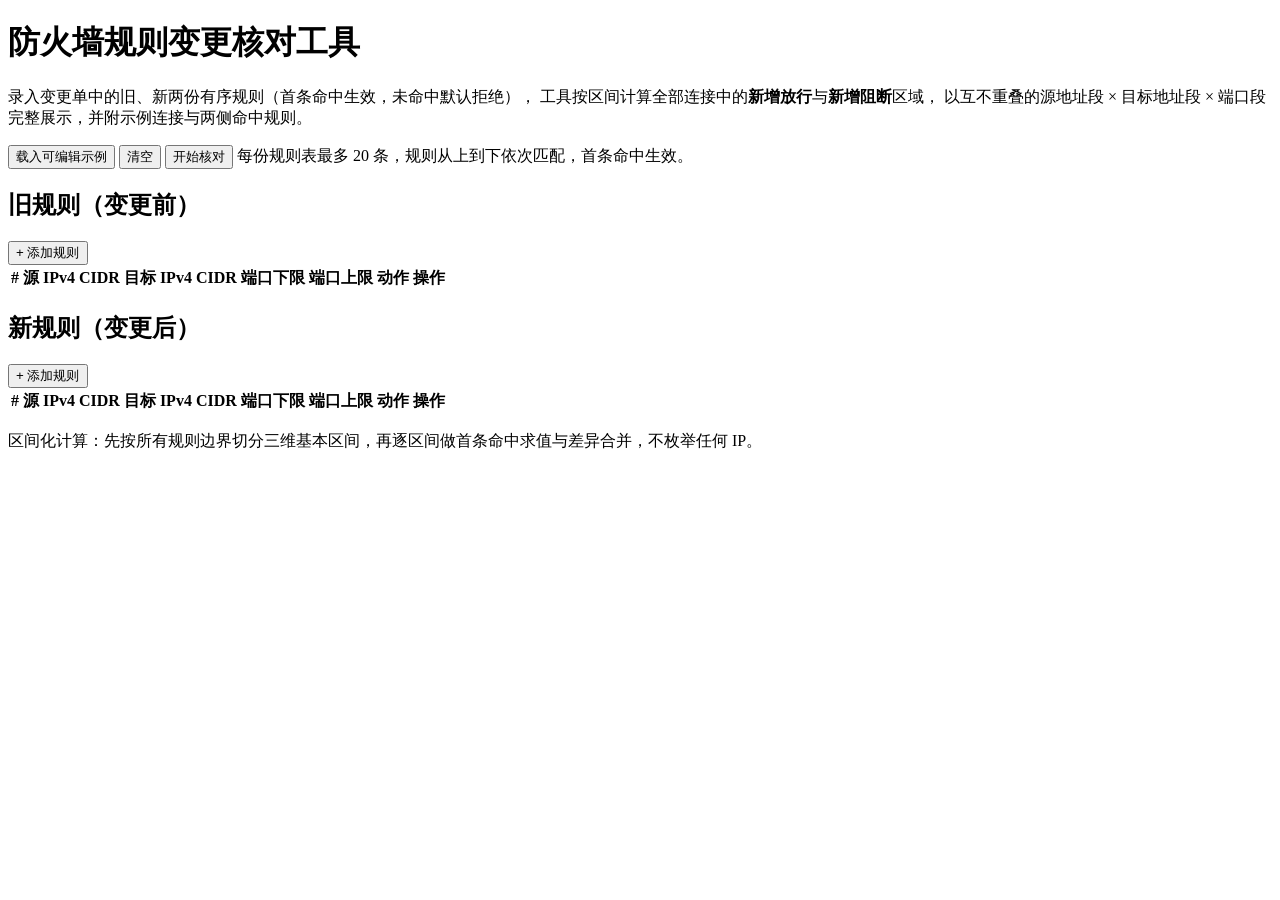
==== app/static/index.html @ 07122f12 "GSB solo-baseline-79a9a4d7-87fb-4b1a-8613-af21291d7afa initial: platform archive" ====
<!DOCTYPE html>
<html lang="zh-CN">
<head>
  <meta charset="UTF-8" />
  <meta name="viewport" content="width=device-width, initial-scale=1.0" />
  <title>防火墙规则变更核对工具</title>
  <link rel="stylesheet" href="/static/styles.css" />
</head>
<body>
  <header class="page-header">
    <h1>防火墙规则变更核对工具</h1>
    <p class="subtitle">
      录入变更单中的旧、新两份有序规则（首条命中生效，未命中默认拒绝），
      工具按区间计算全部连接中的<strong>新增放行</strong>与<strong>新增阻断</strong>区域，
      以互不重叠的源地址段 × 目标地址段 × 端口段完整展示，并附示例连接与两侧命中规则。
    </p>
  </header>

  <main>
    <section class="toolbar">
      <button id="btn-example" type="button" class="btn btn-secondary">载入可编辑示例</button>
      <button id="btn-clear" type="button" class="btn btn-secondary">清空</button>
      <button id="btn-analyze" type="button" class="btn btn-primary">开始核对</button>
      <span class="hint">每份规则表最多 20 条，规则从上到下依次匹配，首条命中生效。</span>
    </section>

    <div id="error-banner" class="error-banner" hidden></div>

    <section class="rule-panels">
      <div class="panel">
        <div class="panel-head">
          <h2>旧规则（变更前）</h2>
          <button type="button" class="btn btn-small" data-add="old_rules">+ 添加规则</button>
        </div>
        <div class="table-wrap">
          <table>
            <thead>
              <tr>
                <th class="col-order">#</th>
                <th>源 IPv4 CIDR</th>
                <th>目标 IPv4 CIDR</th>
                <th class="col-port">端口下限</th>
                <th class="col-port">端口上限</th>
                <th class="col-action">动作</th>
                <th class="col-ops">操作</th>
              </tr>
            </thead>
            <tbody id="tbody-old_rules"></tbody>
          </table>
        </div>
      </div>

      <div class="panel">
        <div class="panel-head">
          <h2>新规则（变更后）</h2>
          <button type="button" class="btn btn-small" data-add="new_rules">+ 添加规则</button>
        </div>
        <div class="table-wrap">
          <table>
            <thead>
              <tr>
                <th class="col-order">#</th>
                <th>源 IPv4 CIDR</th>
                <th>目标 IPv4 CIDR</th>
                <th class="col-port">端口下限</th>
                <th class="col-port">端口上限</th>
                <th class="col-action">动作</th>
                <th class="col-ops">操作</th>
              </tr>
            </thead>
            <tbody id="tbody-new_rules"></tbody>
          </table>
        </div>
      </div>
    </section>

    <section id="results" hidden>
      <div class="results-summary" id="results-summary"></div>
      <div class="result-column">
        <h2 class="result-title allow-title">新增放行区域（旧：拒绝 → 新：允许）</h2>
        <div id="allowed-regions"></div>
      </div>
      <div class="result-column">
        <h2 class="result-title block-title">新增阻断区域（旧：允许 → 新：拒绝）</h2>
        <div id="blocked-regions"></div>
      </div>
    </section>
  </main>

  <footer>
    <p>区间化计算：先按所有规则边界切分三维基本区间，再逐区间做首条命中求值与差异合并，不枚举任何 IP。</p>
  </footer>

  <script src="/static/app.js"></script>
</body>
</html>
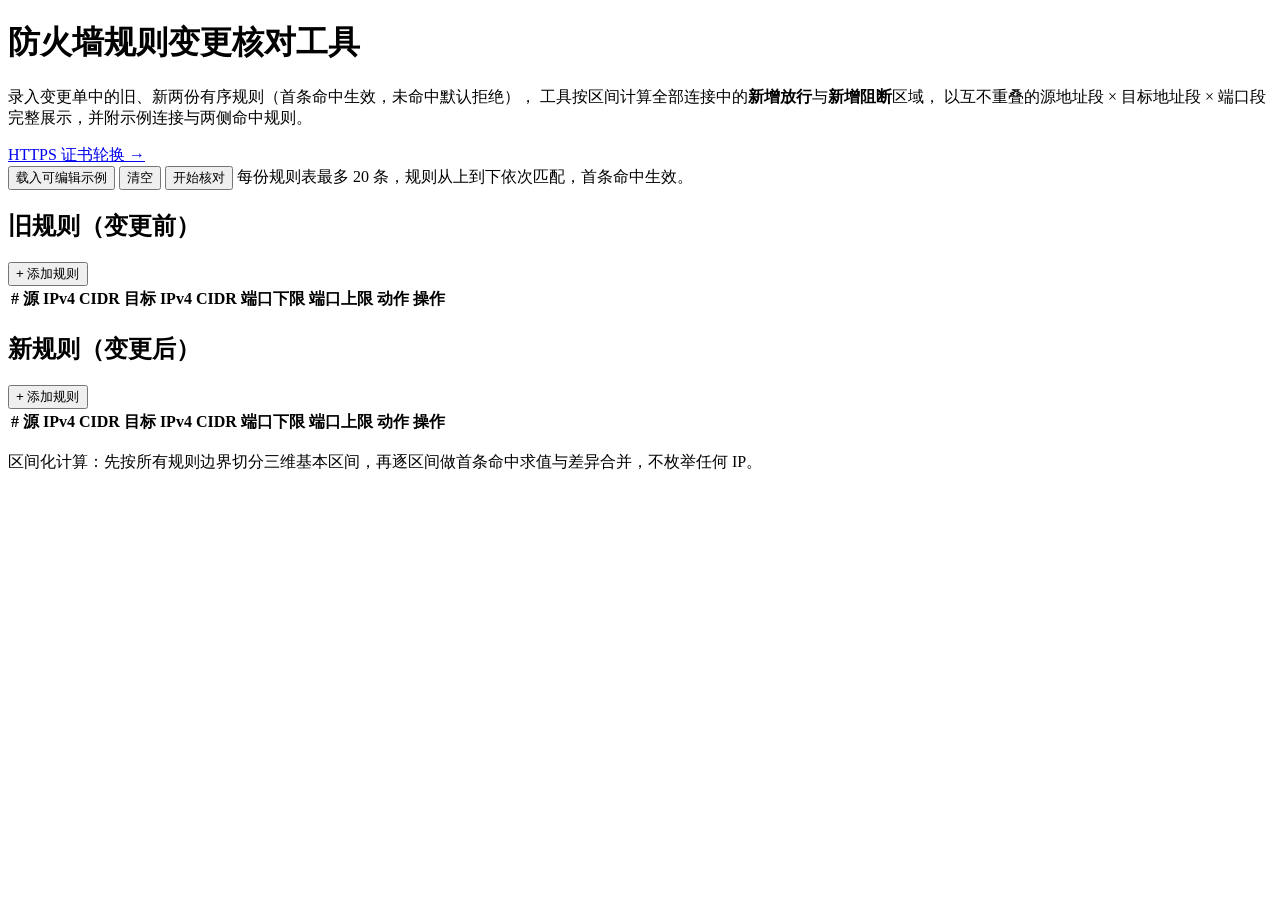
==== commit 101fdb5a: "完成开发轮 81e58aad-c5c0-4987-bca8-4bc38267cde6" ====
--- a/app/static/index.html
+++ b/app/static/index.html
@@ -8,12 +8,19 @@
 </head>
 <body>
   <header class="page-header">
-    <h1>防火墙规则变更核对工具</h1>
-    <p class="subtitle">
-      录入变更单中的旧、新两份有序规则（首条命中生效，未命中默认拒绝），
-      工具按区间计算全部连接中的<strong>新增放行</strong>与<strong>新增阻断</strong>区域，
-      以互不重叠的源地址段 × 目标地址段 × 端口段完整展示，并附示例连接与两侧命中规则。
-    </p>
+    <div class="header-row">
+      <div>
+        <h1>防火墙规则变更核对工具</h1>
+        <p class="subtitle">
+          录入变更单中的旧、新两份有序规则（首条命中生效，未命中默认拒绝），
+          工具按区间计算全部连接中的<strong>新增放行</strong>与<strong>新增阻断</strong>区域，
+          以互不重叠的源地址段 × 目标地址段 × 端口段完整展示，并附示例连接与两侧命中规则。
+        </p>
+      </div>
+      <nav class="header-nav">
+        <a class="btn btn-header" href="/rotate">HTTPS 证书轮换 →</a>
+      </nav>
+    </div>
   </header>
 
   <main>
